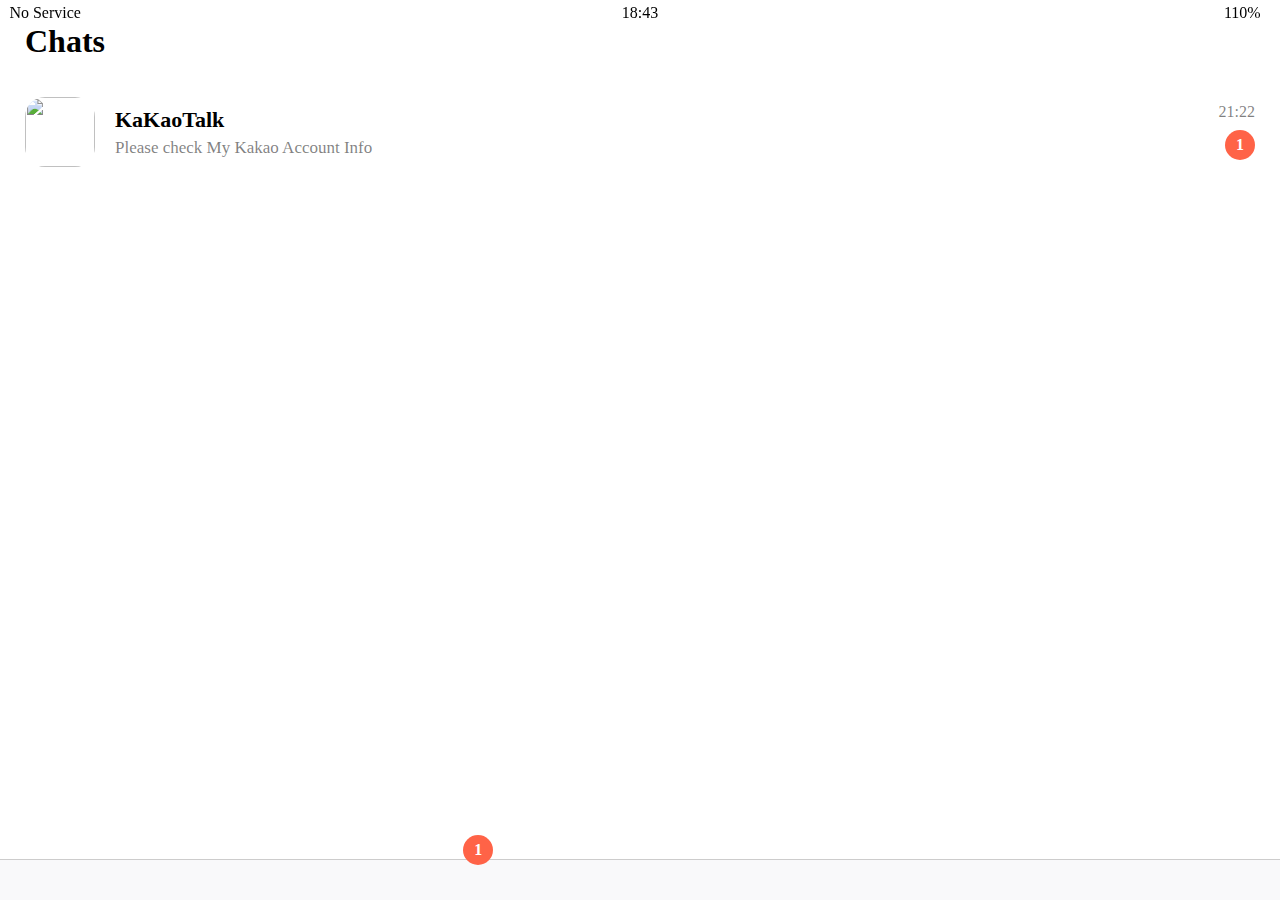
==== chats.html @ 65c58cc5 "ing" ====
<!DOCTYPE html>
<html lang="en">
  <head>
    <link rel="stylesheet" href="css/styles.css" />
    <meta charset="UTF-8" />
    <meta http-equiv="X-UA-Compatible" content="IE=edge" />
    <meta name="viewport" content="width=device-width, initial-scale=1.0" />
    <title>Chats - Kokoa Talk</title>
  </head>
  <body>
    <div class="status-bar">
      <div class="status-bar__column">
        <span>No Service</span>
        <!-- Wifi Icon-->
        <i class="fas fa-wifi"></i>
      </div>
      <div class="status-bar__column">
        <span>18:43</span>
      </div>
      <div class="status-bar__column">
        <span>110%</span>
        <!-- Battery Icon -->
        <i class="fas fa-battery-full"></i>
        <!-- Lightning Icon -->
        <i class="fas fa-bolt"></i>
      </div>
    </div>

    <header class="screen-header">
      <h1 class="screen-header__title">Chats</h1>
      <div class="screen-header__icons">
        <span><i class="fas fa-search fa-lg"></i></span>
        <span><i class="fas fa-music fa-lg"></i></span>
        <span><i class="far fa-comment-dots fa-lg"></i></span>
        <span><i class="fas fa-cog fa-lg"></i></span>
      </div>
    </header>

    <main class="main-screen">
      <div class="user-component">
        <div class="user-component__column">
          <img
            src="https://play-lh.googleusercontent.com/Ob9Ys8yKMeyKzZvl3cB9JNSTui1lJwjSKD60IVYnlvU2DsahysGENJE-txiRIW9_72Vd"
            class="user-component__avatar user-component__avatar"
          />
          <div class="user-component__text">
            <h4 class="user-component__title">KaKaoTalk</h4>
            <h6 class="user-component__subtitle">
              Please check My Kakao Account Info
            </h6>
          </div>
        </div>
        <div class="user-component__column">
          <span class="user-component__time">21:22</span>
          <div class="badge">1</div>
        </div>
      </div>
    </main>

    <nav class="nav">
      <ul class="nav__list">
        <li calss="nav__btn">
          <a class="nav__link" href="friends.html"
            ><i class="far fa-user fa-2x"></i
          ></a>
        </li>
        <li calss="nav__btn">
          <a class="nav__link" href="chats.html">
            <span class="nav__notification badge">1</span>
            <i class="fas fa-comment fa-2x"></i
          ></a>
        </li>
        <li calss="nav__btn">
          <a class="nav__link" href="find.html"
            ><i class="fas fa-search fa-2x"></i
          ></a>
        </li>
        <li calss="nav__btn">
          <a class="nav__link" href="more.html">
            <span class="nav__alarm"></span>
            <i class="fas fa-ellipsis-h fa-2x"></i>
          </a>
        </li>
      </ul>
    </nav>

    <script
      src="https://kit.fontawesome.com/426e99a36b.js"
      crossorigin="anonymous"
    ></script>
  </body>
</html>
---- css/styles.css ----
@import "reset.css";
@import "variables.css";

/* Components */
@import "components/status-bar.css";
@import "components/nav-bar.css";
@import "components/screen-header.css";
@import "components/user-component.css";
@import "components/badge.css";

/* Screens */
@import "screens/login.css";
@import "screens/friends.css";

body {
  color: #2e363e'
  font-family: -apple-system, BlinkMacSystemFont, "Segoe UI", Roboto, Oxygen,
    Ubuntu, Cantarell, "Open Sans", "Helvetica Neue", sans-serif;
}

.main-screen {
  padding: 0px var(--horizontal-space);
}
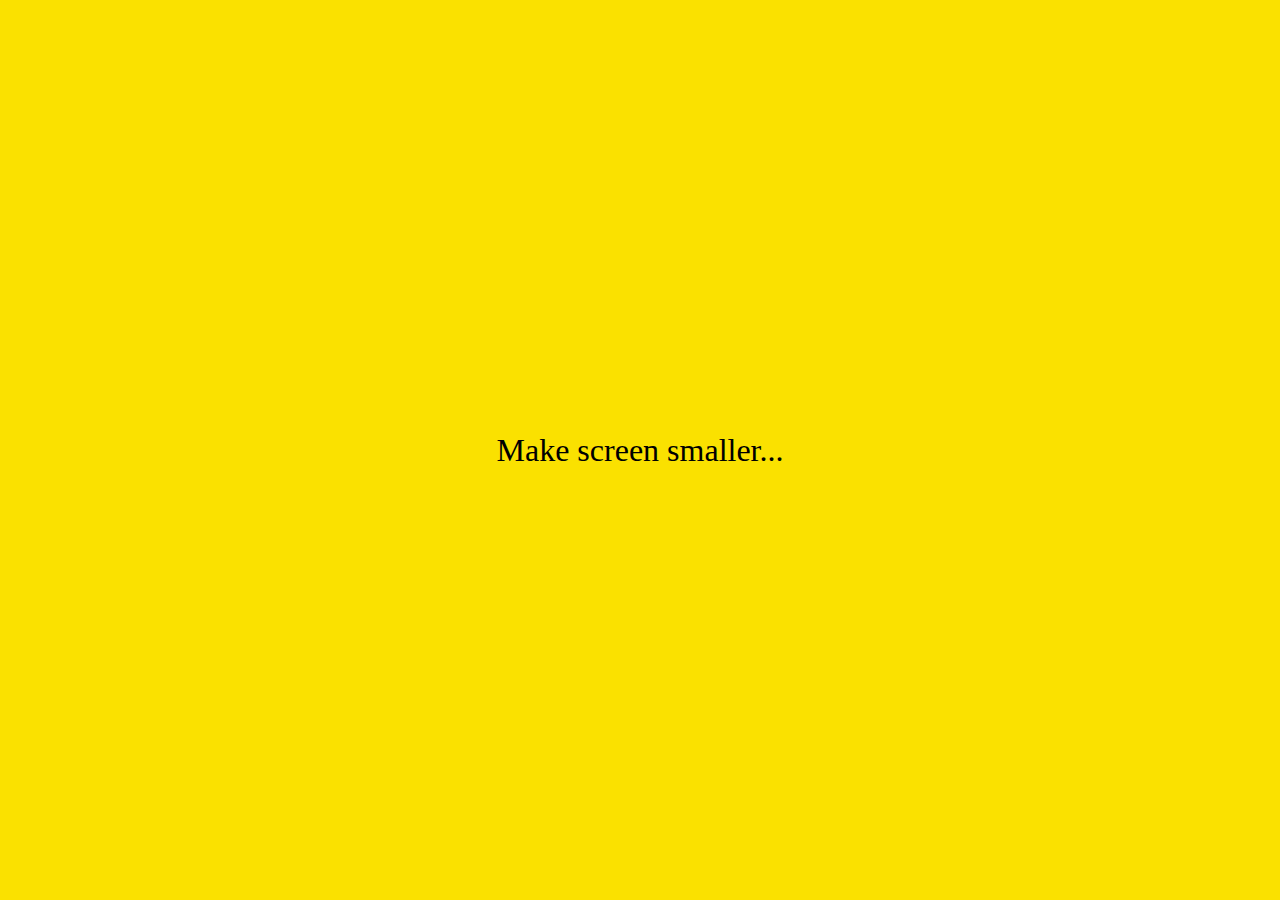
==== commit f0c601e7: "end" ====
--- a/chats.html
+++ b/chats.html
@@ -32,29 +32,33 @@
         <span><i class="fas fa-search fa-lg"></i></span>
         <span><i class="fas fa-music fa-lg"></i></span>
         <span><i class="far fa-comment-dots fa-lg"></i></span>
-        <span><i class="fas fa-cog fa-lg"></i></span>
+        <a href="settings.html"
+          ><span><i class="fas fa-cog fa-lg"></i></span
+        ></a>
       </div>
     </header>
 
     <main class="main-screen">
-      <div class="user-component">
-        <div class="user-component__column">
-          <img
-            src="https://play-lh.googleusercontent.com/Ob9Ys8yKMeyKzZvl3cB9JNSTui1lJwjSKD60IVYnlvU2DsahysGENJE-txiRIW9_72Vd"
-            class="user-component__avatar user-component__avatar"
-          />
-          <div class="user-component__text">
-            <h4 class="user-component__title">KaKaoTalk</h4>
-            <h6 class="user-component__subtitle">
-              Please check My Kakao Account Info
-            </h6>
+      <a href="chat.html">
+        <div class="user-component">
+          <div class="user-component__column">
+            <img
+              src="https://play-lh.googleusercontent.com/Ob9Ys8yKMeyKzZvl3cB9JNSTui1lJwjSKD60IVYnlvU2DsahysGENJE-txiRIW9_72Vd"
+              class="user-component__avatar user-component__avatar"
+            />
+            <div class="user-component__text">
+              <h4 class="user-component__title">KaKao Talk</h4>
+              <h6 class="user-component__subtitle">
+                Please check My Kakao Account Info
+              </h6>
+            </div>
+          </div>
+          <div class="user-component__column">
+            <span class="user-component__time">21:22</span>
+            <div class="badge">1</div>
           </div>
         </div>
-        <div class="user-component__column">
-          <span class="user-component__time">21:22</span>
-          <div class="badge">1</div>
-        </div>
-      </div>
+      </a>
     </main>
 
     <nav class="nav">
@@ -84,6 +88,10 @@
       </ul>
     </nav>
 
+    <div id="no-mobile">
+      <span>Make screen smaller...</span>
+    </div>
+
     <script
       src="https://kit.fontawesome.com/426e99a36b.js"
       crossorigin="anonymous"
--- a/css/styles.css
+++ b/css/styles.css
@@ -7,10 +7,17 @@
 @import "components/screen-header.css";
 @import "components/user-component.css";
 @import "components/badge.css";
+@import "components/icon-row.css";
+@import "components/alt-screen-header.css";
+@import "components/no-mobile.css";
 
 /* Screens */
 @import "screens/login.css";
 @import "screens/friends.css";
+@import "screens/find.css";
+@import "screens/more.css";
+@import "screens/settings.css";
+@import "screens/chat.css";
 
 body {
   color: #2e363e'
